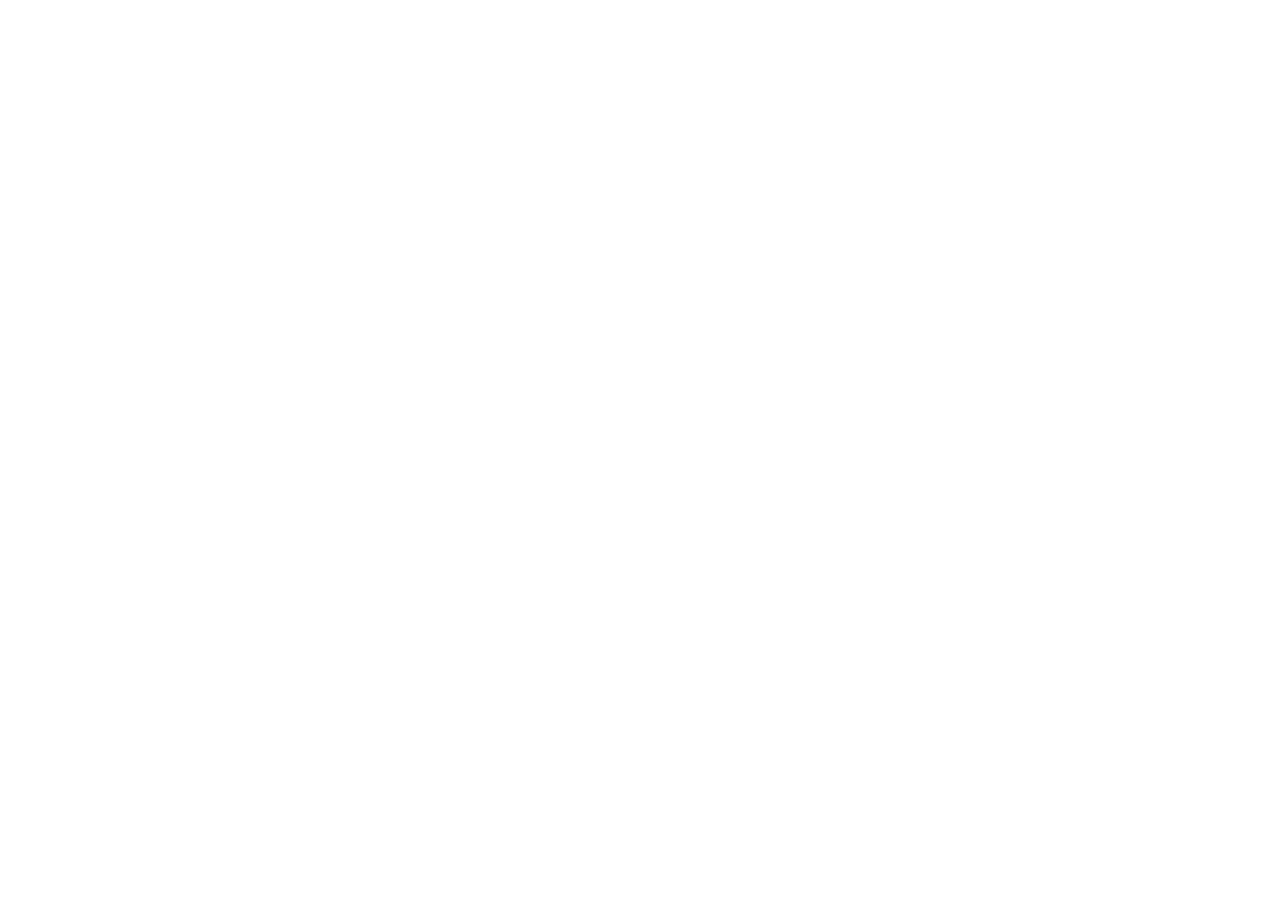
==== html/index.html @ 7485830f "修改多次点击按钮的动画队列的消除" ====
<!DOCTYPE html>
<html lang="en">
<head>
    <meta charset="UTF-8">
    <title>测试</title>
    <link rel="stylesheet" href="../css/themes/bootstrap/easyui.css">
    <link rel="stylesheet" href="../css/themes/icon.css">
    <link rel="stylesheet" href="../css/plugin.css">
</head>
<body>
<div id="ha"></div>
<script type="text/javascript" src="../js/jquery-2.2.0.min.js"></script>
<script type="text/javascript" src="../js/jquery.easyui.min.js"></script>
<script type="text/javascript" src="../js/locale/easyui-lang-zh_CN.js"></script>
<script type="text/javascript" src="../js/plugin.js"></script>
<script>
    $("#ha").dateTimeMove({
        width: '100%',                         // 容器宽度
        height: 100,                        // 容器高度
        backgroundColor: '',            // 容器背景颜色
        timeCount: 24,                         // 时间显示个数
        initDate: '2016-12-05',                // 初始化时间
        initHour: 5,                           // 初始化小时
        dateDivWidth: 180,                     // 日期控件div宽度
        item: {
            width: '80',                      // 按钮控件的宽度
            height: '80'                       // 按钮控件的高度
        },
        progressWidth: '65%',                    // 进度条宽度
        bar: {
            scales: 30,                        // 刻度值长度
            scalesHours: ['00:00', '03:00', '06:00', '09:00', '12:00', '15:00', '18:00', '21:00'],             //控件下面的字
            scalesHourLeft: 90                 // 控件下面的字的间距
        },
        stepTime: 1000,                        // 播放的间隔时间
        animateTime: 'slow',                   // 动画长短，支持毫秒和字符串
        afterDrag: function () {
        },                                     // 在拖拽结束后执行的事件
        afterClickPlay: function () {
        },                                     // 在点击播放时执行的事件
        dateChange: function () {

        },                                     // 选择日期事件
        hourChange: function () {
        }                                      // 小时改变事件

    });
</script>
</body>
</html>
---- css/plugin.css ----
/*write by kangpeng*/

.datebox {
    border-radius: 20px;
    background-color: #fff;
}

span.datebox input[type='text'] {
    font-size: 16px;
    color: #2882C0;
    font-family: 微软雅黑;
    padding-top: 0px !important;
    text-align: center;
}

/*******************************************/

.dateTimeMove-container #play:hover, .dateTimeMove-container #pre:hover, .dateTimeMove-container #nex:hover {
    cursor: pointer;
}

.dateTimeMove-container span {
    font-family: 微软雅黑;
    color: #ffffff;
}

.dateTimeMove-container #mm {
    position: relative;
    float: left;
    text-align: center;
    padding-top: 12px;
}

.dateTimeMove-container #play {
    position: relative;
    float: left;
    text-align: center;
    padding-bottom: 10px;
    margin-left: 20px;
}

.dateTimeMove-container #play div {
    display: block;
    margin: auto;
    padding-top: 10px;
    width: 38px;
    height: 39px;
    background: url(../icons/bf.png) no-repeat;
}

.dateTimeMove-container #play span {
    position: relative;
    vertical-align: middle;
    text-align: center;
    padding: 2px 5px;
    font-size: 12px;
    border-radius: 10px;
    background-color: #0E2E47;
    display: block;
    margin: auto;
    width: 50%;
}

.dateTimeMove-container #nex {
    position: relative;
    float: left;
    text-align: center;
    padding-bottom: 10px;
}

.dateTimeMove-container #nex div {
    display: block;
    margin: auto;
    padding-top: 10px;
    width: 38px;
    height: 39px;
    background: url(../icons/xyg.png) no-repeat;
}

.dateTimeMove-container #nex span {
    position: relative;
    vertical-align: middle;
    text-align: center;
    padding: 2px 5px;
    font-size: 12px;
    border-radius: 10px;
    background-color: #0E2E47;
    display: block;
    margin: auto;
    width: 50%;
}

.dateTimeMove-container #pre {
    position: relative;
    float: left;
    text-align: center;
    padding-bottom: 10px;
}

.dateTimeMove-container #pre div {
    display: block;
    margin: auto;
    padding-top: 10px;
    width: 38px;
    height: 39px;
    background: url(../icons/syg.png) no-repeat;
}

.dateTimeMove-container #pre span {
    position: relative;
    vertical-align: middle;
    text-align: center;
    padding: 2px 5px;
    font-size: 12px;
    border-radius: 10px;
    background-color: #0E2E47;
    display: block;
    margin: auto;
    width: 50%;
}

.progress-container {
    position: relative;
    float: left;
    text-align: center;
    margin-left: 10px;
}

.progress-bar {
    height: 10px;
    border-radius: 5px;
    position: absolute;
    background-color: #0B2F4F;
    top: 20px;
}

.progress-scale {
    position: absolute;
    list-style: none;
    top: 25px;
    padding: 0px;
    width: 100%;
    margin: 0;
}

.progress-scale li {
    height: 10px;
    border: 1px solid #0B3251;
    position: absolute;
}

.progress-time {
    position: absolute;
    list-style: none;
    top: 50px;
    padding: 0px;
    width: 100%;
    margin: 0;
}

.progress-time li {
    font-family: '微软雅黑';
    color: #ffffff;
    background-color: #0B3251;
    border-radius: 20px;
    font-size: 12px;
    padding: 2px;
    width: 40px;
    text-align: center;
    position: absolute;
}

.progress-pointer {
    width: 20px;
    height: 20px;
    border-radius: 50%;
    position: absolute;
    border: none;
    background-color: #ffffff;
}
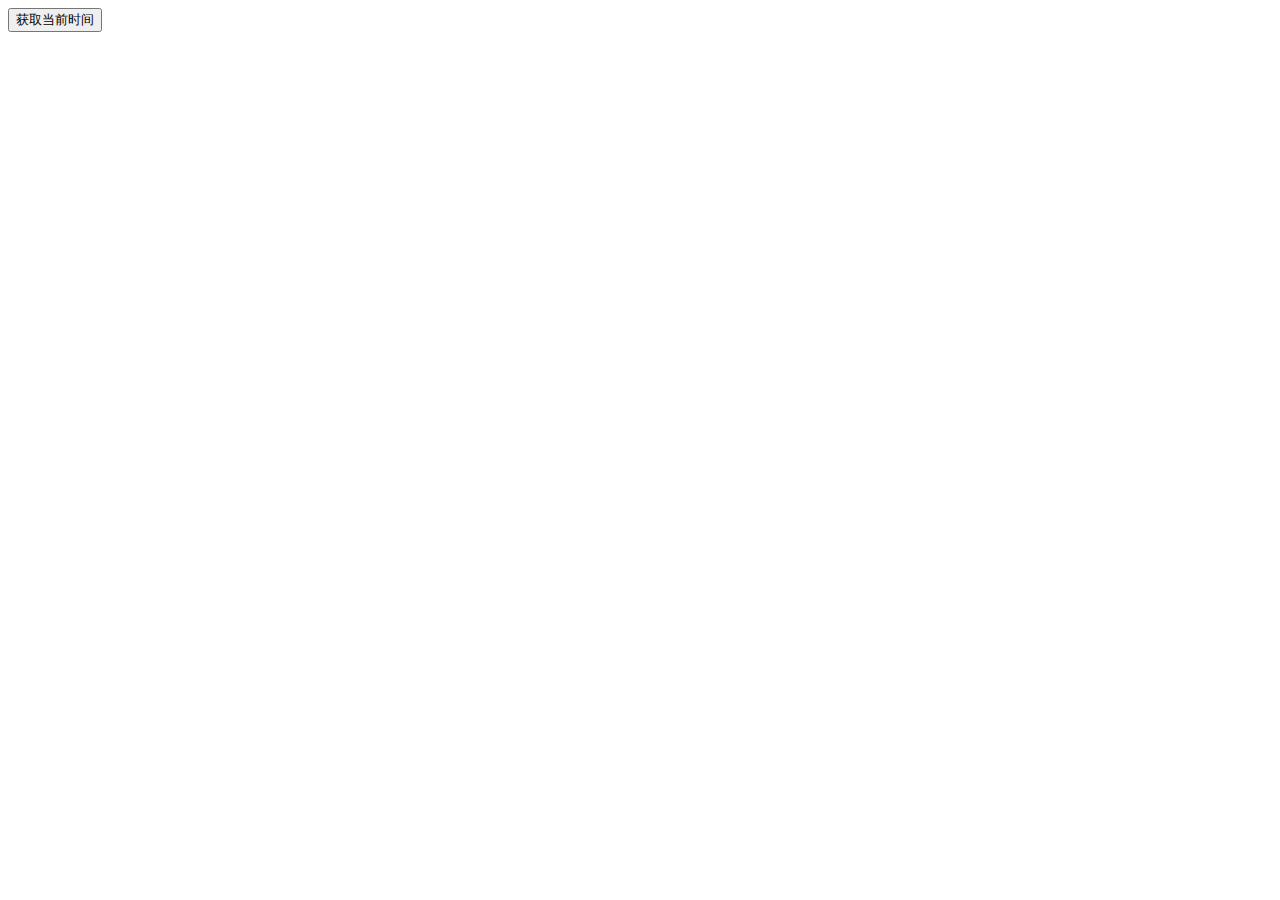
==== commit eee94809: "修改多次点击按钮的动画队列的消除" ====
--- a/html/index.html
+++ b/html/index.html
@@ -9,42 +9,19 @@
 </head>
 <body>
 <div id="ha"></div>
+<button id="btn">获取当前时间</button>
 <script type="text/javascript" src="../js/jquery-2.2.0.min.js"></script>
 <script type="text/javascript" src="../js/jquery.easyui.min.js"></script>
 <script type="text/javascript" src="../js/locale/easyui-lang-zh_CN.js"></script>
 <script type="text/javascript" src="../js/plugin.js"></script>
 <script>
-    $("#ha").dateTimeMove({
-        width: '100%',                         // 容器宽度
-        height: 100,                        // 容器高度
-        backgroundColor: '',            // 容器背景颜色
-        timeCount: 24,                         // 时间显示个数
-        initDate: '2016-12-05',                // 初始化时间
-        initHour: 5,                           // 初始化小时
-        dateDivWidth: 180,                     // 日期控件div宽度
-        item: {
-            width: '80',                      // 按钮控件的宽度
-            height: '80'                       // 按钮控件的高度
-        },
-        progressWidth: '65%',                    // 进度条宽度
-        bar: {
-            scales: 30,                        // 刻度值长度
-            scalesHours: ['00:00', '03:00', '06:00', '09:00', '12:00', '15:00', '18:00', '21:00'],             //控件下面的字
-            scalesHourLeft: 90                 // 控件下面的字的间距
-        },
-        stepTime: 1000,                        // 播放的间隔时间
-        animateTime: 'slow',                   // 动画长短，支持毫秒和字符串
-        afterDrag: function () {
-        },                                     // 在拖拽结束后执行的事件
-        afterClickPlay: function () {
-        },                                     // 在点击播放时执行的事件
-        dateChange: function () {
+    $("#ha").dateTimeMove();
 
-        },                                     // 选择日期事件
-        hourChange: function () {
-        }                                      // 小时改变事件
+    $("#btn").bind('click', function () {
+        var s = $("#ha").dateTimeMove("getCurrentTime");
+        alert("当前日期：" + s.currentDate + "  当前时间：" + s.currentTime);
+    })
 
-    });
 </script>
 </body>
 </html>--- a/css/plugin.css
+++ b/css/plugin.css
@@ -11,44 +11,69 @@
     font-family: 微软雅黑;
     padding-top: 0px !important;
     text-align: center;
+    cursor: default;
 }
 
-/*******************************************/
-
-.dateTimeMove-container #play:hover, .dateTimeMove-container #pre:hover, .dateTimeMove-container #nex:hover {
+/**************************************************************************************/
+.dateTimeMove-horizontal-container .control-dateBox {
+    margin: auto;
+}
+.dateTimeMove-horizontal-container i:hover{
     cursor: pointer;
 }
 
-.dateTimeMove-container span {
+.horizontal-control-div {
+    position: relative;
+    padding: 5px;
+    width: 240px;
+    float: left;
+}
+
+.dateTimeMove-horizontal-container span, dateTimeMove-vertical-container span{
     font-family: 微软雅黑;
     color: #ffffff;
+    cursor: default;
 }
 
-.dateTimeMove-container #mm {
-    position: relative;
+.horizontal-play, .horizontal-nex, .horizontal-pre {
     float: left;
-    text-align: center;
-    padding-top: 12px;
+    width: 70px;
+    padding: 5px;
 }
 
-.dateTimeMove-container #play {
-    position: relative;
-    float: left;
-    text-align: center;
-    padding-bottom: 10px;
-    margin-left: 20px;
-}
-
-.dateTimeMove-container #play div {
+.horizontal-play .horizontal-play-div {
     display: block;
     margin: auto;
-    padding-top: 10px;
     width: 38px;
     height: 39px;
     background: url(../icons/bf.png) no-repeat;
 }
 
-.dateTimeMove-container #play span {
+.horizontal-play .horizontal-pause-div {
+    display: block;
+    margin: auto;
+    width: 38px;
+    height: 39px;
+    background: url(../icons/zt.png) no-repeat;
+}
+
+.horizontal-nex > i {
+    display: block;
+    margin: auto;
+    width: 38px;
+    height: 39px;
+    background: url(../icons/xyg.png) no-repeat;
+}
+
+.horizontal-pre > i {
+    display: block;
+    margin: auto;
+    width: 38px;
+    height: 39px;
+    background: url(../icons/syg.png) no-repeat;
+}
+
+.horizontal-play span, .horizontal-nex span, .horizontal-pre span {
     position: relative;
     vertical-align: middle;
     text-align: center;
@@ -58,123 +83,49 @@
     background-color: #0E2E47;
     display: block;
     margin: auto;
-    width: 50%;
+    width: 80%;
 }
 
-.dateTimeMove-container #nex {
+.horizontal-progress-container {
     position: relative;
     float: left;
-    text-align: center;
-    padding-bottom: 10px;
+    height: 100%;
+    padding: 10px;
 }
 
-.dateTimeMove-container #nex div {
-    display: block;
-    margin: auto;
-    padding-top: 10px;
-    width: 38px;
-    height: 39px;
-    background: url(../icons/xyg.png) no-repeat;
+.horizontal-progress-bar {
+    position: absolute;
+    height: 10px;
+    border-radius: 5px;
+    background-color: #0B2F4F;
 }
 
-.dateTimeMove-container #nex span {
-    position: relative;
-    vertical-align: middle;
-    text-align: center;
-    padding: 2px 5px;
-    font-size: 12px;
-    border-radius: 10px;
-    background-color: #0E2E47;
-    display: block;
-    margin: auto;
-    width: 50%;
-}
-
-.dateTimeMove-container #pre {
-    position: relative;
-    float: left;
-    text-align: center;
-    padding-bottom: 10px;
-}
-
-.dateTimeMove-container #pre div {
-    display: block;
-    margin: auto;
-    padding-top: 10px;
-    width: 38px;
-    height: 39px;
-    background: url(../icons/syg.png) no-repeat;
-}
-
-.dateTimeMove-container #pre span {
-    position: relative;
-    vertical-align: middle;
-    text-align: center;
-    padding: 2px 5px;
-    font-size: 12px;
-    border-radius: 10px;
-    background-color: #0E2E47;
-    display: block;
-    margin: auto;
-    width: 50%;
-}
-
-.progress-container {
-    position: relative;
-    float: left;
-    text-align: center;
-    margin-left: 10px;
-}
-
-.progress-bar {
-    height: 10px;
-    border-radius: 5px;
-    position: absolute;
-    background-color: #0B2F4F;
-    top: 20px;
-}
-
-.progress-scale {
-    position: absolute;
-    list-style: none;
-    top: 25px;
-    padding: 0px;
-    width: 100%;
-    margin: 0;
-}
-
-.progress-scale li {
-    height: 10px;
-    border: 1px solid #0B3251;
-    position: absolute;
-}
-
-.progress-time {
-    position: absolute;
-    list-style: none;
-    top: 50px;
-    padding: 0px;
-    width: 100%;
-    margin: 0;
-}
-
-.progress-time li {
-    font-family: '微软雅黑';
-    color: #ffffff;
-    background-color: #0B3251;
-    border-radius: 20px;
-    font-size: 12px;
-    padding: 2px;
-    width: 40px;
-    text-align: center;
-    position: absolute;
-}
-
-.progress-pointer {
+.horizontal-progress-pointer {
     width: 20px;
     height: 20px;
     border-radius: 50%;
     position: absolute;
     border: none;
     background-color: #ffffff;
-}+}
+.horizontal-progress-scale {
+    position: absolute;
+    list-style: none;
+    padding: 0px;
+    width: 100%;
+    margin: 0;
+}
+
+.horizontal-progress-scale li {
+    height: 10px;
+    border: 1px solid #0B3251;
+    position: absolute;
+}
+.horizontal-progress-scale li>span{
+    position: absolute;
+    display: block;
+    width: 20px;
+    top: 20px;
+    left: -10px;
+    text-align: center;
+}
